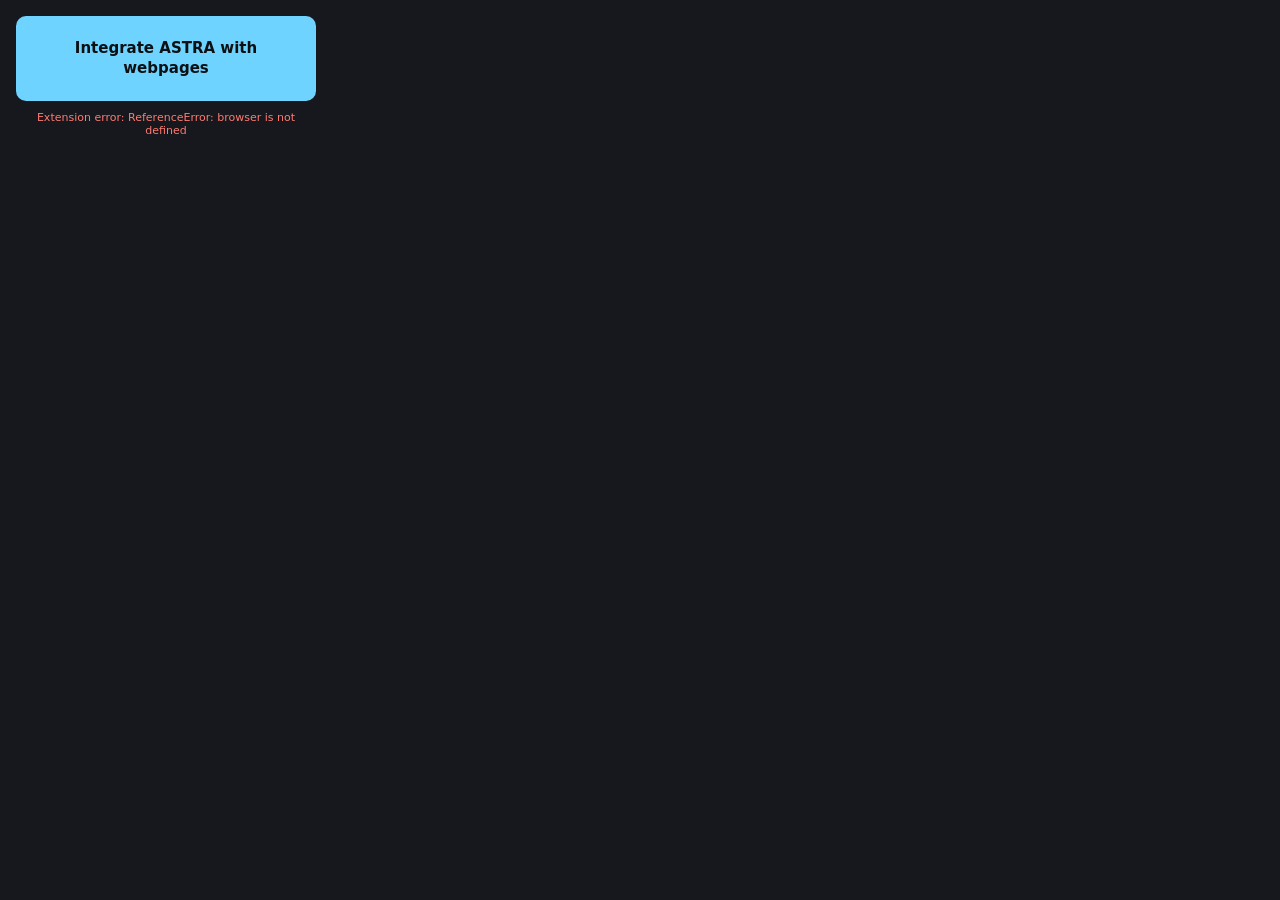
==== extension/firefox/popup.html @ 071119dd "Add Firefox extension and browser bridge (observe + automate) Connect ASTRA to the user's real Firef" ====
<!DOCTYPE html>
<html lang="en">
  <head>
    <meta charset="utf-8" />
    <title>ASTRA</title>
    <style>
      body {
        font-family: system-ui, -apple-system, "Segoe UI", sans-serif;
        width: 300px;
        margin: 0;
        padding: 16px;
        background: #16181d;
        color: #e6e6e6;
      }
      #integrate {
        display: block;
        width: 100%;
        padding: 22px 16px;
        font-family: inherit;
        font-size: 15px;
        font-weight: 600;
        line-height: 1.35;
        color: #0c1013;
        background: #6fd3ff;
        border: none;
        border-radius: 10px;
        cursor: pointer;
        transition: background 0.15s ease, transform 0.05s ease;
      }
      #integrate:hover {
        background: #8adcff;
      }
      #integrate:active {
        transform: scale(0.99);
      }
      #integrate.on {
        color: #e6e6e6;
        background: #232733;
        border: 1px solid #3ddc84;
      }
      #integrate.on:hover {
        background: #2b3140;
      }
      #status {
        margin-top: 10px;
        font-size: 11px;
        color: #8a93a3;
        text-align: center;
        min-height: 14px;
      }
      #status.ok {
        color: #7ee787;
      }
      #status.err {
        color: #ff7b72;
      }
      #endpoint {
        margin-top: 4px;
        font-size: 10px;
        color: #5b6472;
        text-align: center;
      }
    </style>
  </head>
  <body>
    <button id="integrate" type="button">Integrate ASTRA with webpages</button>
    <div id="status"></div>
    <div id="endpoint"></div>

    <script src="popup.js"></script>
  </body>
</html>
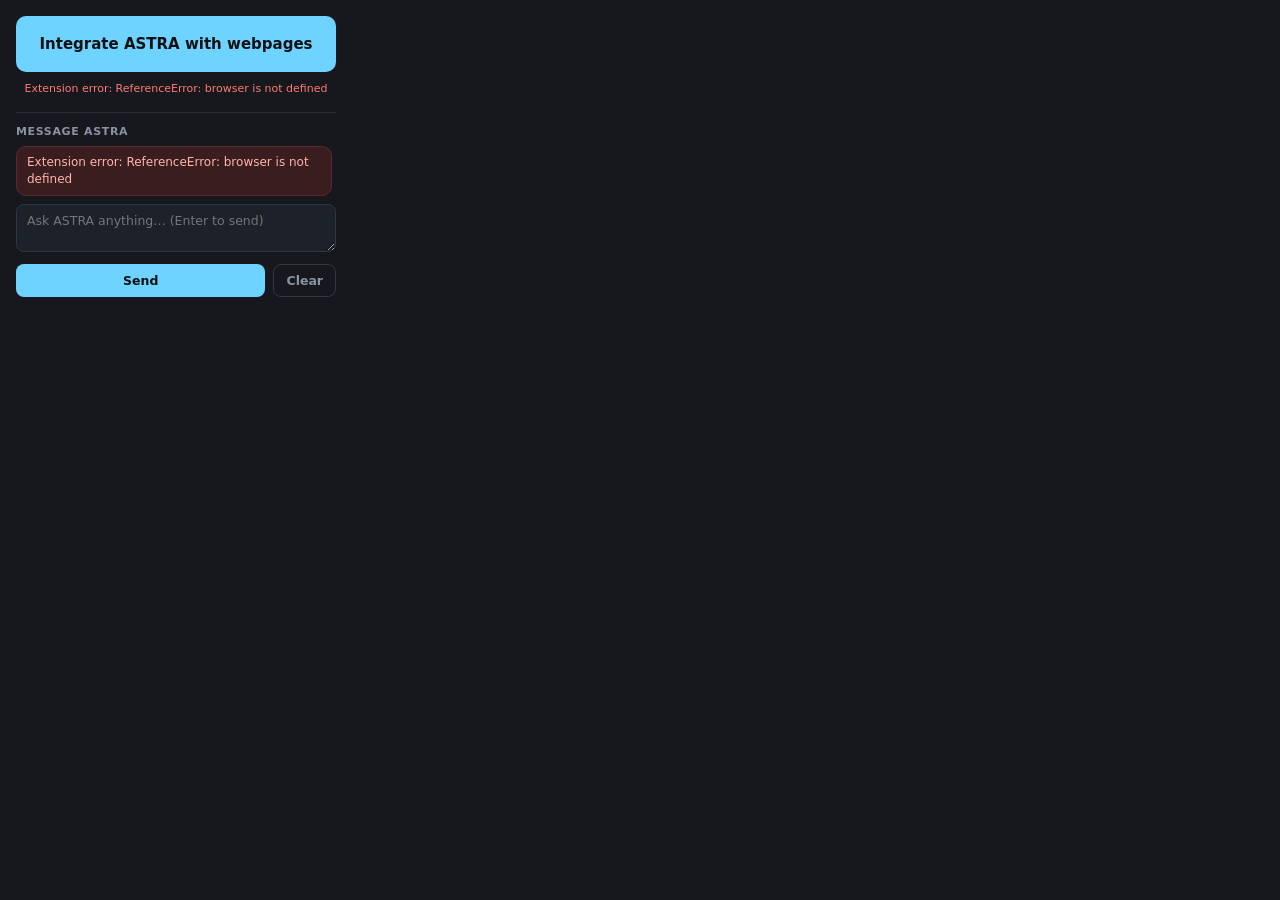
==== commit 8aebb88b: "Message ASTRA from the extension popup Let the user chat with the running agent straight from the Fi" ====
--- a/extension/firefox/popup.html
+++ b/extension/firefox/popup.html
@@ -6,7 +6,7 @@
     <style>
       body {
         font-family: system-ui, -apple-system, "Segoe UI", sans-serif;
-        width: 300px;
+        width: 320px;
         margin: 0;
         padding: 16px;
         background: #16181d;
@@ -15,7 +15,7 @@
       #integrate {
         display: block;
         width: 100%;
-        padding: 22px 16px;
+        padding: 18px 16px;
         font-family: inherit;
         font-size: 15px;
         font-weight: 600;
@@ -60,6 +60,119 @@
         color: #5b6472;
         text-align: center;
       }
+
+      /* ---- chat ---------------------------------------------------------- */
+      hr {
+        border: none;
+        border-top: 1px solid #262b36;
+        margin: 16px 0 12px;
+      }
+      #chat-title {
+        font-size: 11px;
+        font-weight: 700;
+        letter-spacing: 0.06em;
+        text-transform: uppercase;
+        color: #8a93a3;
+        margin-bottom: 8px;
+      }
+      #chat-log {
+        display: flex;
+        flex-direction: column;
+        gap: 6px;
+        max-height: 180px;
+        overflow-y: auto;
+        margin-bottom: 8px;
+      }
+      #chat-log:empty {
+        display: none;
+      }
+      .bubble {
+        font-size: 12px;
+        line-height: 1.4;
+        padding: 7px 10px;
+        border-radius: 10px;
+        white-space: pre-wrap;
+        word-break: break-word;
+      }
+      .bubble.user {
+        align-self: flex-end;
+        max-width: 85%;
+        background: #232733;
+        color: #cfe9ff;
+        border: 1px solid #2f3646;
+      }
+      .bubble.astra {
+        align-self: flex-start;
+        max-width: 92%;
+        background: #10344a;
+        color: #e6f6ff;
+        border: 1px solid #1d5b7d;
+      }
+      .bubble.astra.error {
+        background: #3a1d1f;
+        color: #ffb4ae;
+        border-color: #5c2a2d;
+      }
+      .bubble.astra.pending {
+        color: #8a93a3;
+        font-style: italic;
+      }
+      textarea#chat-input {
+        box-sizing: border-box;
+        width: 100%;
+        resize: vertical;
+        min-height: 44px;
+        max-height: 120px;
+        padding: 8px 10px;
+        font-family: inherit;
+        font-size: 12.5px;
+        color: #e6e6e6;
+        background: #1d2129;
+        border: 1px solid #2f3646;
+        border-radius: 8px;
+        outline: none;
+      }
+      textarea#chat-input:focus {
+        border-color: #6fd3ff;
+      }
+      textarea#chat-input:disabled {
+        opacity: 0.6;
+      }
+      .row {
+        display: flex;
+        gap: 8px;
+        margin-top: 8px;
+      }
+      .row button {
+        font-family: inherit;
+        font-size: 12.5px;
+        font-weight: 600;
+        border-radius: 8px;
+        cursor: pointer;
+        border: 1px solid transparent;
+        padding: 8px 12px;
+      }
+      #chat-send {
+        flex: 1;
+        color: #0c1013;
+        background: #6fd3ff;
+      }
+      #chat-send:hover {
+        background: #8adcff;
+      }
+      #chat-send:disabled {
+        opacity: 0.5;
+        cursor: default;
+      }
+      #chat-clear {
+        color: #8a93a3;
+        background: transparent;
+        border-color: #2f3646;
+      }
+      #chat-clear:hover {
+        color: #e6e6e6;
+        background: #232733;
+      }
     </style>
   </head>
   <body>
@@ -67,6 +180,15 @@
     <div id="status"></div>
     <div id="endpoint"></div>
 
+    <hr />
+    <div id="chat-title">Message ASTRA</div>
+    <div id="chat-log"></div>
+    <textarea id="chat-input" rows="2" placeholder="Ask ASTRA anything… (Enter to send)"></textarea>
+    <div class="row">
+      <button id="chat-send" type="button">Send</button>
+      <button id="chat-clear" type="button">Clear</button>
+    </div>
+
     <script src="popup.js"></script>
   </body>
 </html>
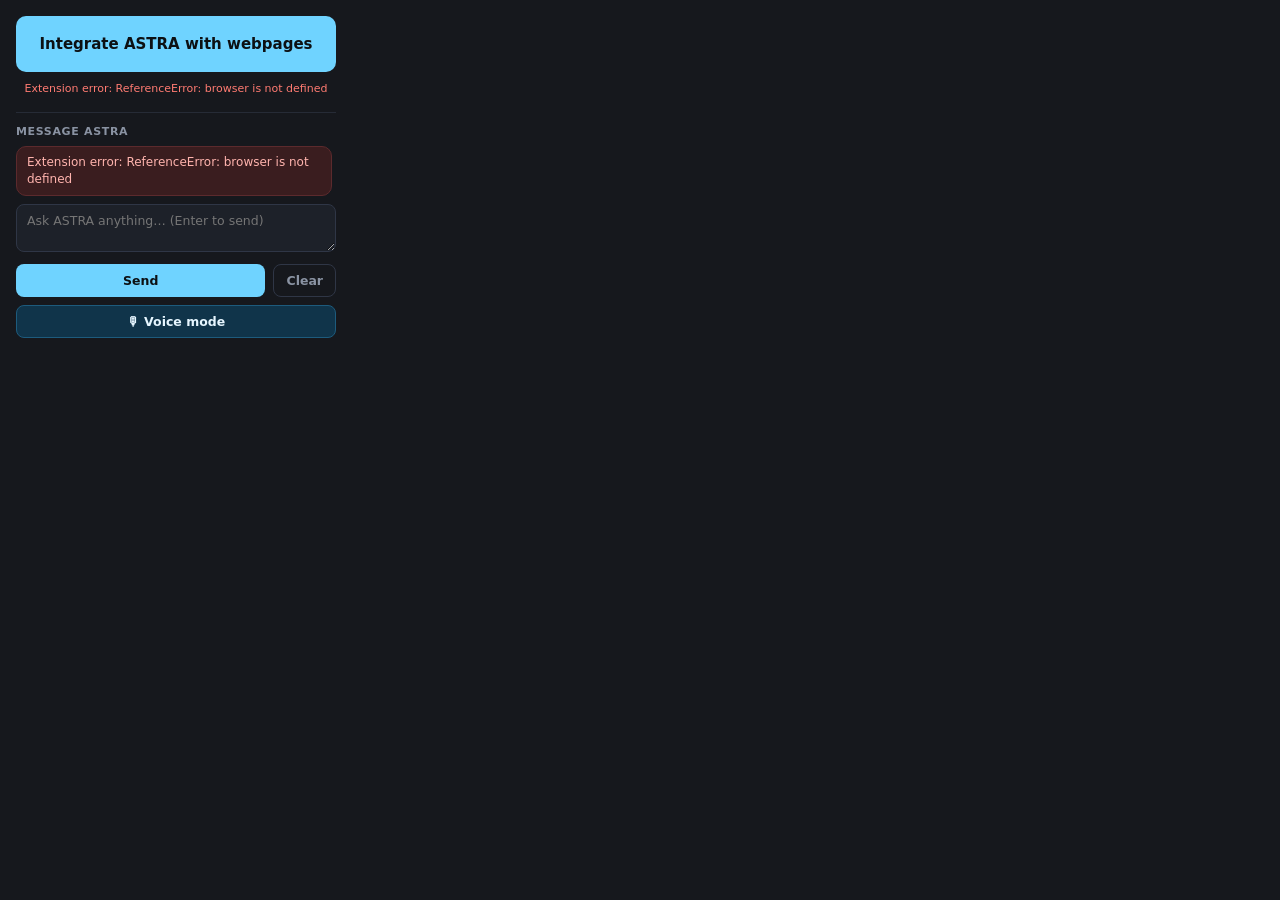
==== commit 27f8184f: "Web + extension voice mode: mic button drives local STT/TTS - web/backend/voice_api.py: lazy VoiceSe" ====
--- a/extension/firefox/popup.html
+++ b/extension/firefox/popup.html
@@ -173,6 +173,34 @@
         color: #e6e6e6;
         background: #232733;
       }
+
+      /* ---- voice mode ---------------------------------------------------- */
+      #voice {
+        flex: 1;
+        color: #e6f6ff;
+        background: #10344a;
+        border-color: #1d5b7d;
+      }
+      #voice:hover {
+        background: #14425e;
+      }
+      #voice:disabled {
+        opacity: 0.5;
+        cursor: default;
+      }
+      #voice-status {
+        margin-top: 6px;
+        font-size: 11px;
+        color: #8a93a3;
+        text-align: center;
+        min-height: 14px;
+      }
+      #voice-status.err {
+        color: #ff7b72;
+      }
+      #voice-status.ok {
+        color: #7ee787;
+      }
     </style>
   </head>
   <body>
@@ -189,6 +217,13 @@
       <button id="chat-clear" type="button">Clear</button>
     </div>
 
+    <div class="row">
+      <button id="voice" type="button" title="Talk to ASTRA hands-free (opens voice mode in the web app)">
+        🎙 Voice mode
+      </button>
+    </div>
+    <div id="voice-status"></div>
+
     <script src="popup.js"></script>
   </body>
 </html>
